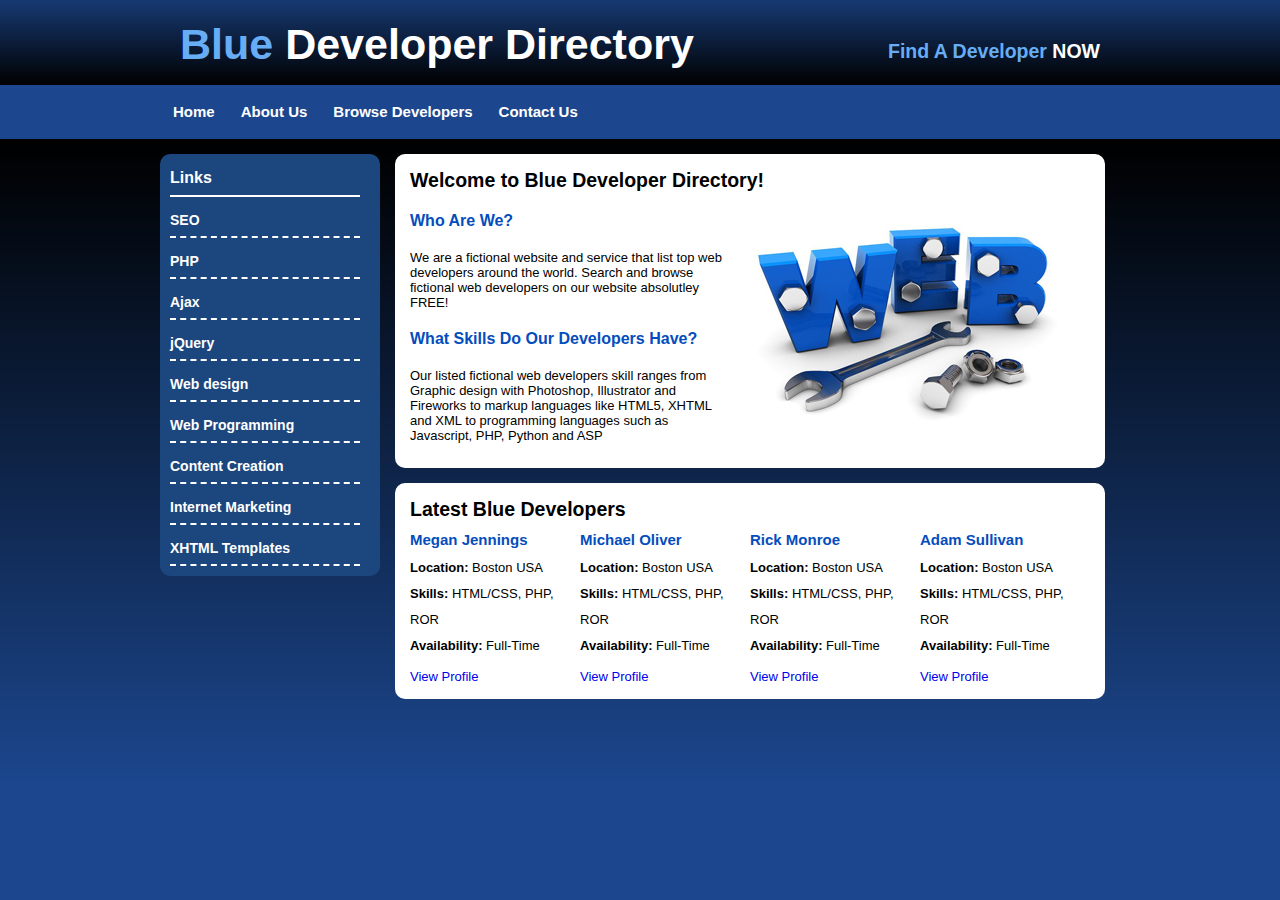
==== index.html @ 3766fa2a "Adding HTML project to Git" ====
<!DOCTYPE html>
<html>
<head>
<title>Blue Developer Directory</title>
<link rel="stylesheet" href="CSS/style.css" type="text/css">
</head>
<body>
	<div id="container">
		<div id="header">
        <h1><span class="bluetxt">Blue</span> Developer Directory</h1>
        <h2>Find A Developer <span class="whitetxt">NOW</h2>
	</div><!--header end-->
	<div id="menu">
        <ul>
            <li class="menuitem"><a href="index.html">Home</a></li>
            <li class="menuitem"><a href="about.html">About Us</a></li>
            <li class="menuitem"><a href="browse.html">Browse Developers</a></li>
            <li class="menuitem"><a href="contact.html">Contact Us</a></li>
        </ul>
	</div><!--menu end-->
	<div id="sidemenu">
        <h3>Links</h3>
       <ul>
            <li><a href="browse.html">SEO</a></li>
            <li><a href="browse.html">PHP</a></li>
            <li><a href="browse.html">Ajax</a></li>
            <li><a href="browse.html">jQuery</a></li>
            <li><a href="browse.html">Web design</a></li>
            <li><a href="browse.html">Web Programming</a></li>
            <li><a href="browse.html">Content Creation</a></li>
            <li><a href="browse.html">Internet Marketing</a></li>
            <li><a href="browse.html">XHTML Templates</a></li>
        </ul>
    </div><!--sidemenu end-->
	<div id="content">
        <h2>Welcome to Blue Developer Directory! </h2>
	    <img class="float" src="images/web.jpg" alt="web developer directory">
       	<h3>Who Are We?</h3>
        <p>We are a fictional website and service that list top web developers around the world. Search and browse fictional web developers on our website absolutley FREE!</p>
		<h3>What Skills Do Our Developers Have?</h3>
        <p>Our listed fictional web developers skill ranges from Graphic design with Photoshop, Illustrator and Fireworks to markup languages like HTML5, XHTML and XML to programming languages such as Javascript, PHP, Python and ASP</p>
</div><!--main end-->

<div id="content">
		<h2>Latest Blue Developers</h2>
		<div class="developer" id="dev1">
			<h4>Adam Sullivan</h4>
			<ul>
				<li><strong>Location: </strong> Boston USA</li>
				<li><strong>Skills: </strong> HTML/CSS, PHP, ROR</li>
				<li><strong>Availability:</strong> Full-Time
			</ul>
			<a href="#">View Profile</a>
		</div><!--dev1 end-->
		<div class="developer" id="dev2">
			<h4>Rick Monroe</h4>
			<ul>
				<li><strong>Location: </strong> Boston USA</li>
				<li><strong>Skills: </strong> HTML/CSS, PHP, ROR</li>
				<li><strong>Availability:</strong> Full-Time
			</ul>
			<a href="#">View Profile</a>
		</div><!--dev2 end-->
		<div class="developer" id="dev3">
			<h4>Michael Oliver</h4>
			<ul>
				<li><strong>Location: </strong> Boston USA</li>
				<li><strong>Skills: </strong> HTML/CSS, PHP, ROR</li>
				<li><strong>Availability:</strong> Full-Time
			</ul>
			<a href="#">View Profile</a>
		</div><!--dev3 end-->
		<div class="developer" id="dev4">
			<h4>Megan Jennings</h4>
			<ul>
				<li><strong>Location: </strong> Boston USA</li>
				<li><strong>Skills: </strong> HTML/CSS, PHP, ROR</li>
				<li><strong>Availability:</strong> Full-Time
			</ul>
			<a href="#">View Profile</a>
		</div><!--dev4 end-->
		</div><!--subcontent-->
		</div><!--container end -->	
</body>
</html>
---- CSS/style.css ----
*{
	margin: 0 auto 0 auto;
	text-align:left;
}

body {
	margin:0;
	padding:0;
	text-align:left;
	font-size:13px;
	font-family:arial, helvetica, sans-serif;
	color:#000000;
	background-color:#1c476e;
	background-image:url(../images/background.png);
	background-repeat:repeat-x;
}
a{
	text-decoration:none;
}

p{
	margin:10px 0;
}

label{
	display:inline-block;
	width:150px;
}

table, tr, td, th{
	margin:0;
}

table{
	padding:10px 0;
}

th{
	text-align:center;
}

td{
	padding:5px 20px 5px 20px;
}

h2{
	padding-bottom:10px;
}

h3{
	font-size:16px;
	font-weight:bold;
	padding:10px 0;
	color:#054dbc;
}

h4{
	font-size:15px;
	font-weight:bold;
	padding-bottom:7px;
	color:#054dbc;
}

#container{
	width:960px;
}

#header{
	width:960;
	height:85px;
}

#header h1{
	color:#ffffff;
	float:left;
	font-size:43px;
	padding:20px 0 0 20px;
}

#header h2{
	float:right;
	color:#67ADF5;
	padding:40px 20px 0px 0px;
}

#header h1 span.bluetxt{
	color:#67ADF5;
}

#header h2 span.whitetxt{
	color:#ffffff;
}

#menu {
	display:block;
	float:left;
	clear:both;
	width:960px;
	height:54px;
}

#menu ul{
	list-style:none;
	padding:0;
	padding-top:18px;
	margin-left:auto;
	width:960px;
}

#menu li{
	list-style:none;
	padding:0;
	display:inline;
	color:#ffffff;
}

#menu li a, #menu li a:visited{ 
	float:left;
	color:#ffffff;
	text-decoration:none;
	text-align:center;
	font-size:15px;
	font-weight:bold;
	padding:0 13px 0 13px;
}

#sidemenu{
	margin-top:15px;
	width:190px;
	float:left;
	background:#1C467E;
	border-radius:10px;
	padding:15px 20px 10px 10px;
}

#sidemenu ul{
	list-style:none;
	padding:0;
}

#sidemenu h3{
	color:#ffffff;
	padding:0;
	padding-bottom:8px;
	border-bottom:#fff solid 2px;
	font-size:16px;
}
#sidemenu li{
	list-style:none;
	padding:15px 0 8px 0;
	border-bottom:#fff 2px dashed;
}

#sidemenu li a, #sidemenu li a:visited{
	color:#fff;
	text-decoration:none;
	font-weight:bold;
	font-size:14px;
}

#content{
	display:block;
	width:680px;
	margin-top:15px;
	float: left;
	border-radius:10px;
	border: 6px solid #;
	background-color:#fff;
	padding: 15px;
	margin-left:15px;
}

.float{
	float:right;
	margin:15px;
}

.developer{
	width:170px;
	float:right;
}

.developer ul{
	margin-bottom:10px;
	list-style:none;
	padding:0;
}

.developer li{
	list-style:none;
	line-height:2em;
}

table.dev-table, table.dev-table tr, table.dev-table td, table.dev-table th{
	font-size:110%;
}
table.dev-table tr, table.dev-table td{
border-bottom:dashed #000 1px;
}
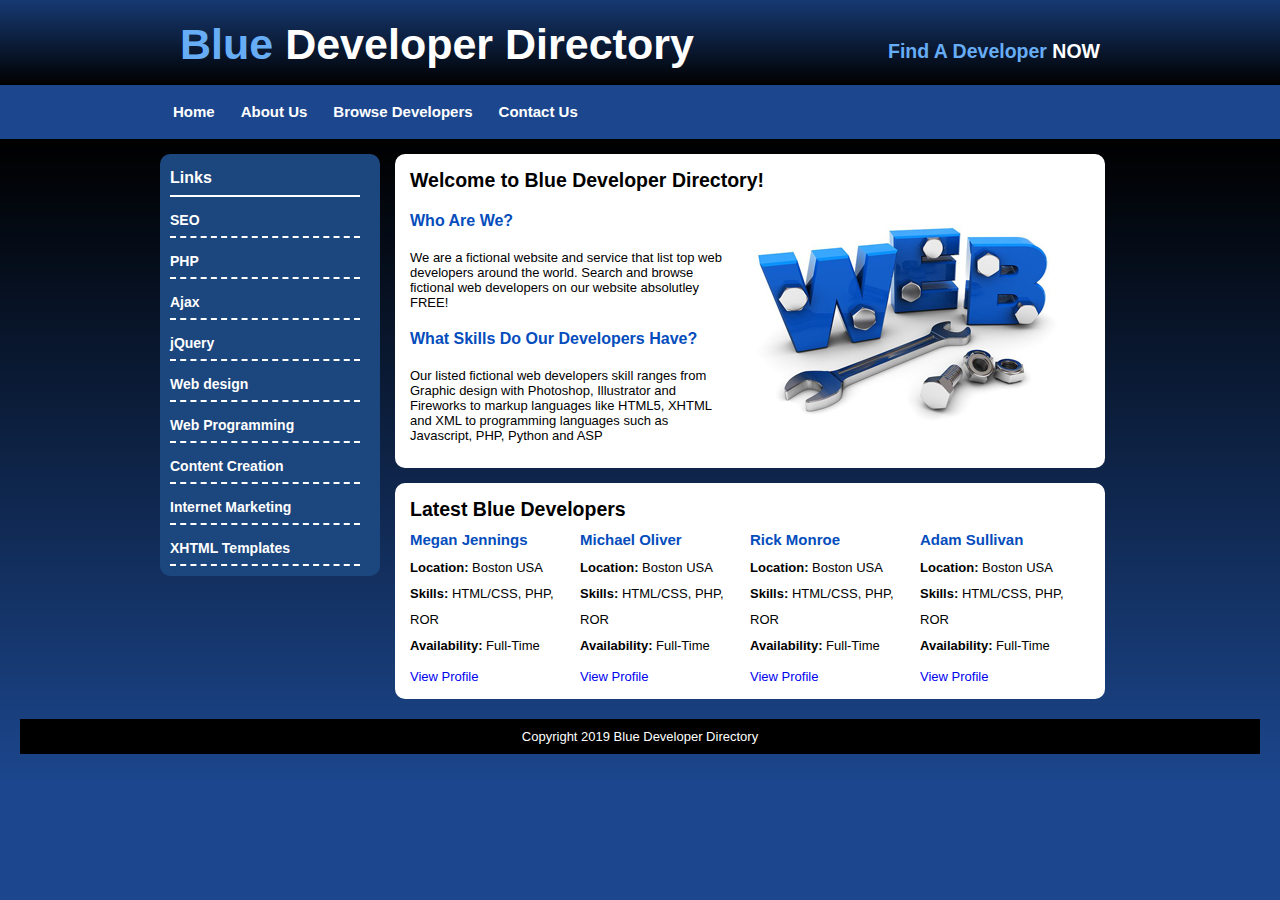
==== commit 0637e146: "HTML5 Updates" ====
--- a/index.html
+++ b/index.html
@@ -6,19 +6,19 @@
 </head>
 <body>
 	<div id="container">
-		<div id="header">
+		<header>
         <h1><span class="bluetxt">Blue</span> Developer Directory</h1>
         <h2>Find A Developer <span class="whitetxt">NOW</h2>
-	</div><!--header end-->
-	<div id="menu">
+	</header><!--header end-->
+	<nav id="menu">
         <ul>
             <li class="menuitem"><a href="index.html">Home</a></li>
             <li class="menuitem"><a href="about.html">About Us</a></li>
             <li class="menuitem"><a href="browse.html">Browse Developers</a></li>
             <li class="menuitem"><a href="contact.html">Contact Us</a></li>
         </ul>
-	</div><!--menu end-->
-	<div id="sidemenu">
+	</nav><!--menu end-->
+	<nav id="sidemenu">
         <h3>Links</h3>
        <ul>
             <li><a href="browse.html">SEO</a></li>
@@ -31,17 +31,17 @@
             <li><a href="browse.html">Internet Marketing</a></li>
             <li><a href="browse.html">XHTML Templates</a></li>
         </ul>
-    </div><!--sidemenu end-->
-	<div id="content">
+    </nav><!--sidemenu end-->
+	<section>
         <h2>Welcome to Blue Developer Directory! </h2>
 	    <img class="float" src="images/web.jpg" alt="web developer directory">
        	<h3>Who Are We?</h3>
         <p>We are a fictional website and service that list top web developers around the world. Search and browse fictional web developers on our website absolutley FREE!</p>
 		<h3>What Skills Do Our Developers Have?</h3>
         <p>Our listed fictional web developers skill ranges from Graphic design with Photoshop, Illustrator and Fireworks to markup languages like HTML5, XHTML and XML to programming languages such as Javascript, PHP, Python and ASP</p>
-</div><!--main end-->
+</section><!--main end-->
 
-<div id="content">
+<section>
 		<h2>Latest Blue Developers</h2>
 		<div class="developer" id="dev1">
 			<h4>Adam Sullivan</h4>
@@ -79,7 +79,11 @@
 			</ul>
 			<a href="#">View Profile</a>
 		</div><!--dev4 end-->
-		</div><!--subcontent-->
+		</section<!--subcontent-->
 		</div><!--container end -->	
+		<div style="clear:both"></div>
+		<footer>
+			Copyright 2019 Blue Developer Directory
+		</footer>
 </body>
 </html>
--- a/CSS/style.css
+++ b/CSS/style.css
@@ -65,29 +65,29 @@
 	width:960px;
 }
 
-#header{
+header{
 	width:960;
 	height:85px;
 }
 
-#header h1{
+header h1{
 	color:#ffffff;
 	float:left;
 	font-size:43px;
 	padding:20px 0 0 20px;
 }
 
-#header h2{
+header h2{
 	float:right;
 	color:#67ADF5;
 	padding:40px 20px 0px 0px;
 }
 
-#header h1 span.bluetxt{
+header h1 span.bluetxt{
 	color:#67ADF5;
 }
 
-#header h2 span.whitetxt{
+header h2 span.whitetxt{
 	color:#ffffff;
 }
 
@@ -158,7 +158,7 @@
 	font-size:14px;
 }
 
-#content{
+section{
 	display:block;
 	width:680px;
 	margin-top:15px;
@@ -198,3 +198,11 @@
 border-bottom:dashed #000 1px;
 }
 
+footer{
+	text-align:center;
+	color:#ffffff;
+	background:#000;
+	padding:10px 0 10px 0;
+	margin:20px;
+}
+
